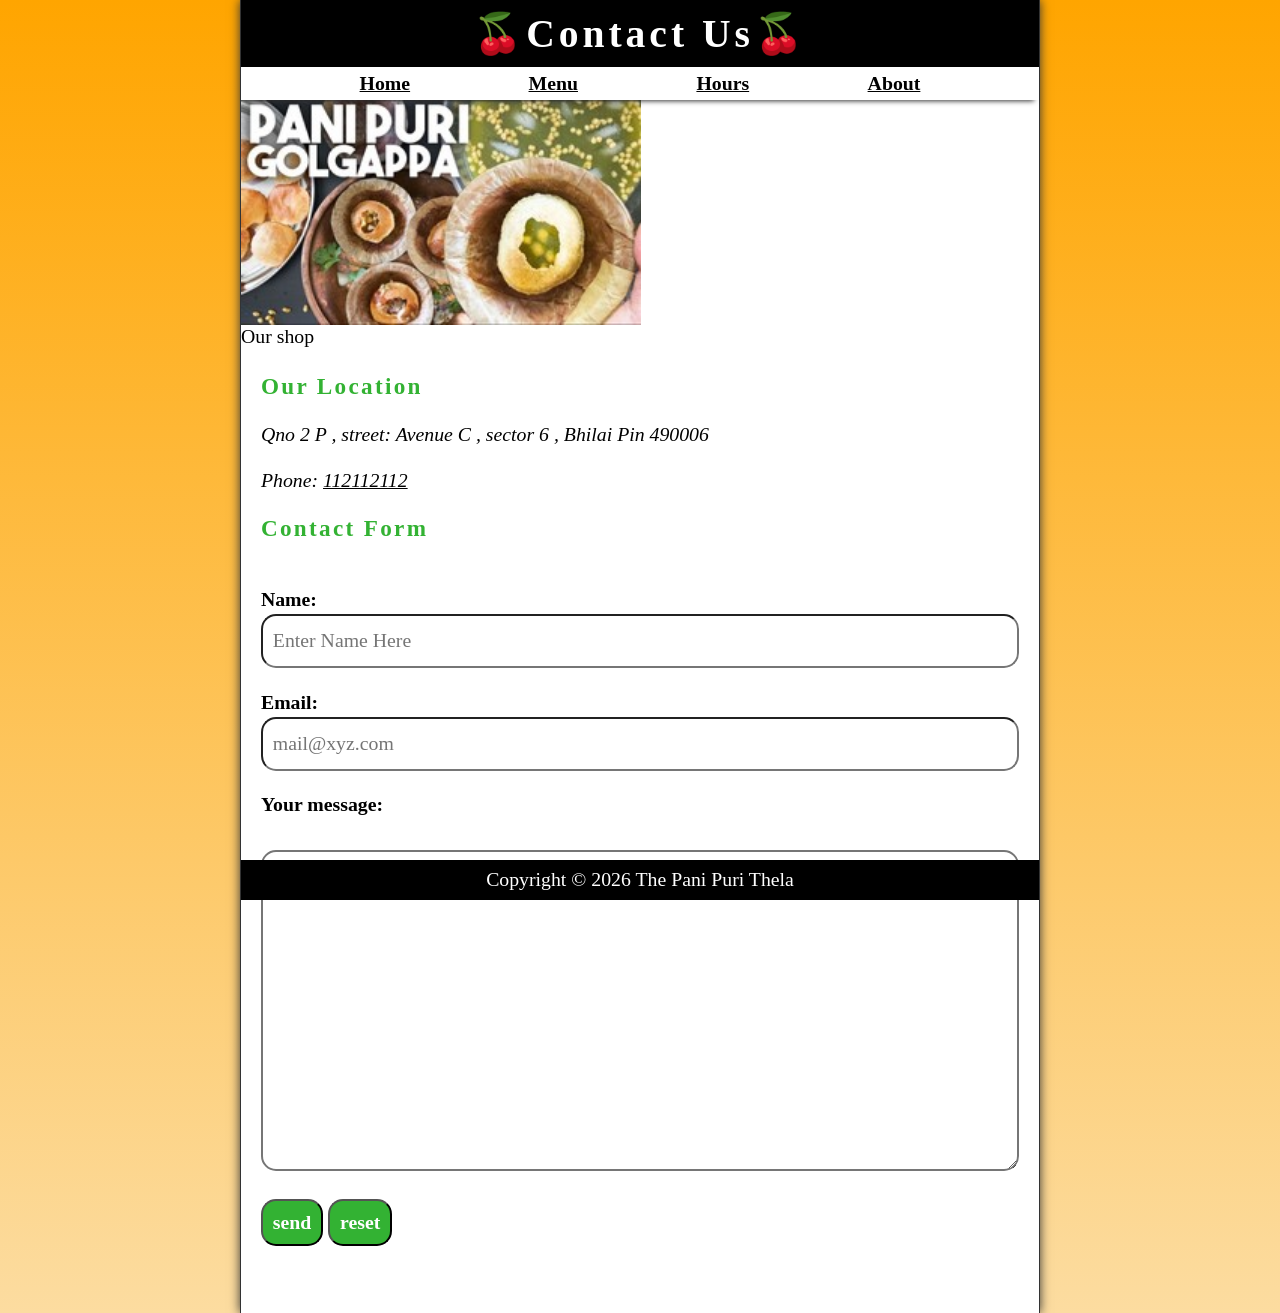
==== contact.html @ faa59cac "first commit" ====
<!DOCTYPE html>
<html lang="en">
    <head>
        <meta charset="UTF-8">
        <title>Contact Us</title>
        <link rel="icon" href="img/pani-puri.png" type="image/X-icon">
        <link rel="stylesheet" href="css/style.css" type="text/css">
        <script src="main.js" defer></script>
        </head>
        <body>
            <header class="header">
                <h1 class="header__h1">Contact Us</h1>
                <nav class="header__nav">
                    <ul class="header__ul">

                        <li><a href="homepp.html">Home</a></li>
                        <li><a href="homepp.html#menu">Menu</a></li>
                        <li><a href="hours.html">Hours</a></li>
                        <li><a href="about.html">About</a></li>
                        
                    </ul>
                </nav>             

            </header>
            

            <section class="hero">
                <figure>
                    <img src="img/3.jpg" alt="GolGappa" title="GolGappa" width="400" height="300">
                </figure>
                <figcaption>
                    Our shop
                </figcaption>
            </section>

            
            <main class="main">
                <article class="main__article">
                    <h3>Our Location</h3>
                    <address>Qno 2 P , street: Avenue C , sector 6 , Bhilai Pin 490006
                        <br><br>
                        Phone: <a href="tel:+112112112">112112112</a>
                    </address>
                   
                </article>

                <article class="main__article">
                <h3>Contact Form</h3>
                <form action="https://httpbin.org/get" method="get">
                <fieldset class="contact__fieldset">
                    <legend class="offscreen">Send Us A Message</legend>
                    <p class="contact__p">
                        <label class="contact__label" for="Name">Name: </label>
                        <input class="contact__input" type="text" name="Name" id="Name" placeholder="Enter Name Here" autocomplete="on" required>
                    </p>
                    <p class="contact__p">
                        <label class="contact__label" for="Email">Email:</label>
                        <input class="contact__input" type="email" name="Email" id="Email" placeholder="mail@xyz.com" autocomplete="on" required>
                    </p>

                    <p class="contact__p">
                        <label class="contact__label" for="message">Your message:</label>
                        <br>
                        <textarea class="contact__textarea"  name="message" id="message" cols="30" rows="10" placeholder="type your message here"></textarea>
                        
                    </p>
                </fieldset>
                <button class="contact__button" type="submit">send</button>
                <button class="contact__button" type="reset">reset</button>
                
            </form>
        </article>

        

            </main>

            <footer class="footer">
                
                <p><span class="nowrap">Copyright &copy; <time id="year"></time></span>
                    <span class="nowrap"> The Pani Puri Thela</span></p>
            </footer>

        </body>

</html>
---- css/style.css ----
@import url('https://fonts.googleapis.com/css2?family=Roboto&family=Satisfy&display=swap');
  @import url('https://fonts.googleapis.com/css2?family=Nunito&display=swap');

  /* || RESET */
*,
*::after,
*::before {

    margin: 0;
    padding: 0;
    box-sizing: border-box;
}

img {
    display: block;
    max-width: 100%;
    height: auto;
    /* margin: auto; */
}
input,button , textarea {
    font: inherit;
}

/* || VARIABLES */

:root {
    /* FONTS */

    --FF: "Nunito", sans-serif;
    --FF-HEADINGS: "Fugaz One" , cursive;
    --FS: clamp(1rem, 2.2vh, 1.5rem);

    /* COLORS */
    --BGCOLOR-FADE: rgb(252, 220 ,160);
    --BGCOLOR: orange;
    --BGIMAGE: linear-gradient(to bottom, var(--BGCOLOR) , var(--BGCOLOR-FADE));
    --BODY-BGCOLOR: #FFF;
    --BORDER-COLOR: #333;
    --BUTTON-COLOR:#fff;
    --FONT-COLOR: #000;
    --HEADER-BGCOLOR: #000;
    --HEADER-COLOR:#FFF;
    --HERO-BGCOLOR: rgba(51, 178, 51, 0.75);
    --HERO-COLOR:#fff;
    --HIGHLIGHT-COLOR: rgb(51,178,51);
    --LINK-ACTIVE: orange;
    --LINK-COLOR: #000;
    --LINK-HOVER: hsla(0, 0%, 0%, 0.6);
    --NAV_BGCOLOR:#fff;

    /* BORDERS */
    --BORDERS: 1px solid var(--BORDER-COLOR);
    --BORDER-RADIUS: 15px;

    /* STANDARD PADDING */
    --PADDING-TB: 0.25em;
    --PADDING-SIDE: 2.5%;

    /* STANDARD MARGIN */
    --MARGIN: clamp(1em, 2.5vh, 1.5em) 0 ;


}

@media (prefers-color-scheme: dark) {
    :root {
        --BGCOLOR-FADE: gray;
        --BGCOLOR:#000;
        --BODY-BGCOLOR:#333;
        --BORDER-COLOR: whitesmoke;
        --BUTTON-COLOR:#000;
        --FONT-COLOR: whitesmoke;
        --HEADER-COLOR: whitesmoke;
        --HERO-COLOR: #333;
        --HIGHLIGHT-COLOR: whitesmoke;
        --LINK-ACTIVE: orange;
        --LINK-COLOR: whitesmoke;
        --LINK-HOVER: hsla(42, 67%, 45%, 0.876);
        --NAV_BGCOLOR: rgb(20,20,20);
    }
}

/* || UTILITY CLASSES */

.offscreen {
    position: absolute;
    left: -10000px;
}

.nowrap {
    white-space: nowrap;
}

.center {
    text-align: center;
}

/* || GENERAL STYLES */

html {
    scroll-behavior: smooth;
    font-size: var(--FS);
    background-color: var(--BGCOLOR);
    background-image: var(--BGIMAGE);
}

body {
    background-color: var(--BODY-BGCOLOR);
    color: var(--FONT-COLOR);
    min-height: 100vh;
    max-width: 800px;
    margin: 0 auto;
    border-left: var(--BORDERS);
    border-right: var(--BORDERS);
    box-shadow: 0 0 10px var(--BORDER-COLOR);

}

h1, h2 , h3 {
    font-family: var(--FF-HEADINGS);
    letter-spacing: 0.1em;
}

h2 , h3 {
    margin-bottom: 1em;
    color: var(--HIGHLIGHT-COLOR);
}

p{
    line-height: 1.5;
}

a:any-link {
    color: var(--LINK-COLOR);
}

a:hover, a:focus-visible {
    color: var(--LINK-HOVER);
}

a:active {
    color: var(--LINK-ACTIVE);
}

/* || HEADER */

.header {
    position: sticky;
    top: 0;
    z-index: 1;
}

.header__h1 {
    text-align: center;
    background-color: var(--HEADER-BGCOLOR);
    color: var(--HEADER-COLOR);
    padding: var(--PADDING-TB) var(--PADDING-SIDE);
}

.header__nav {
    background-color: var(--NAV_BGCOLOR);
    border-bottom: var(--Borders);
    font-weight: bold;
    box-shadow: 0 6px 5px -5px var(--BORDER-COLOR);
}

.header__ul {
    padding: var(--PADDING-TB) var(--PADDING-SIDE);
    list-style-type: none;
    display: flex;
    justify-content: space-evenly;
    gap: 1rem;
}

/* || HERO */

.hero {
    position: relative;
}

.hero__h2 {
    background-color: var(--HERO-BGCOLOR);
    color: var(--HERO-COLOR);
    padding: 0.25em 0.5em;
    letter-spacing: 0.1rem;
    text-shadow: 2px 2px 5px var(--BORDER-COLOR);
    position: absolute;
    left: 20px;
    top: -100px;
    animation: showWelcome 0.5s ease-in-out 1s forwards;
}


@keyframes showWelcome {
    0% {
        top: -20px;
        transform: skew(0deg, -5deg) scaleY(0);
    }

    80% {
        top: 30px;
        transform: skew(10deg, -5deg) scaleY(1.2);
    }

    100% {
        top: 20px;
        transform: skew(-10deg, -5deg) scaleY(1);
    }
}

/* || FOOTER */

.footer {
    position: sticky;
    bottom: 0;
    background-color: var(--HEADER-BGCOLOR);
    color: var(--HEADER-COLOR);
    padding: var(--PADDING-TB) var(--PADDING-SIDE);
    text-align: center;

}

/* || MAIN */

.main {
    padding: var(--PADDING-TB) var(--PADDING-SIDE);
}

.main__article {
    scroll-margin-top: 6.5rem;
    margin: var(--MARGIN);
}

.main__article:first-child {
    margin-top: 1em;
}
.main__article:last-child {
    min-height: calc(100vh - 20rem);
}


/* || ABOUT */

.about__PP {
    margin: var(--MARGIN);
}

.about__PP-answer {
    margin-top: 1em;
}

/* || CONTACT */

.contact__h2 {
    margin: 0;
}

.contact__fieldset {
    border: none;
}

.contact__p {
    margin: 1em 0;
}

.contact__label {
    display: block;
    font-weight: bold;
}

.contact__input,
.contact__textarea {
    padding: 0.5em;
    border-radius: 15px;
    border-width: 2px;
    width: 100%;
}

.contact__button {
    padding: 0.5em;
    border-radius: 15px;
    background-color: var(--HIGHLIGHT-COLOR);
    color:var(--BUTTON-COLOR);
    font-weight: bold;
}

/* || MENU */

thead, tbody , tfoot, tr {
    display: contents;
}

.menu__container {
    display: grid;
    grid-template-columns: reapeat(3,1fr);
    grid-template-areas:
        "hd1 hd2 hd3"
        "cr cr1 cr1p"
        "cr cr2 cr2p"
        /* "cr cr3 cr3p" */
        "sf sf1 sf1p"
        "sf sf2 sf2p"
        /* "sf sf3 sf3p" */
        "cs cs cs";

        gap:0.1em;
        margin-bottom: 1em;
        
}

.menu__cr {
    grid-area: cr;
}

.menu__sf {
    grid-area: sf;
}

.menu__cs {
    grid-area: cs;
    color: var(--HIGHLIGHT-COLOR);
    font-weight: bold;
}

.menu__cr, .menu__sf, .menu__cs, .menu__header {
    color: var(--HIGHLIGHT-COLOR);
    font-weight: bold;
    height: 100%;
    display: grid;
    place-content: center;
}

.menu__header ,
.menu__items {
    width: 100%;
    padding: 1em;
    border: medium ridge var(--BORDER-COLOR);
    
}

.menu__item {
    display: grid;
    place-content: center;
}

thead th:first-child {
    border-top-left-radius: var(--BORDER-RADIUS);
}

thead th:last-child {
    border-top-right-radius: var(--BORDER-RADIUS);
}

tfoot td {
    border-bottom-left-radius: var(--BORDER-RADIUS);
    border-bottom-right-radius: var(--BORDER-RADIUS);
}

@media screen and (min-width: 576px) {
    .header__h1::before {
        content:'🍒'
    }
    
    .header__h1::after {
        content:'🍒'
    }

    .menu__header, .menu__cr,.menu__sf,.menu__cs {
        font-size: 125%;
    }
}
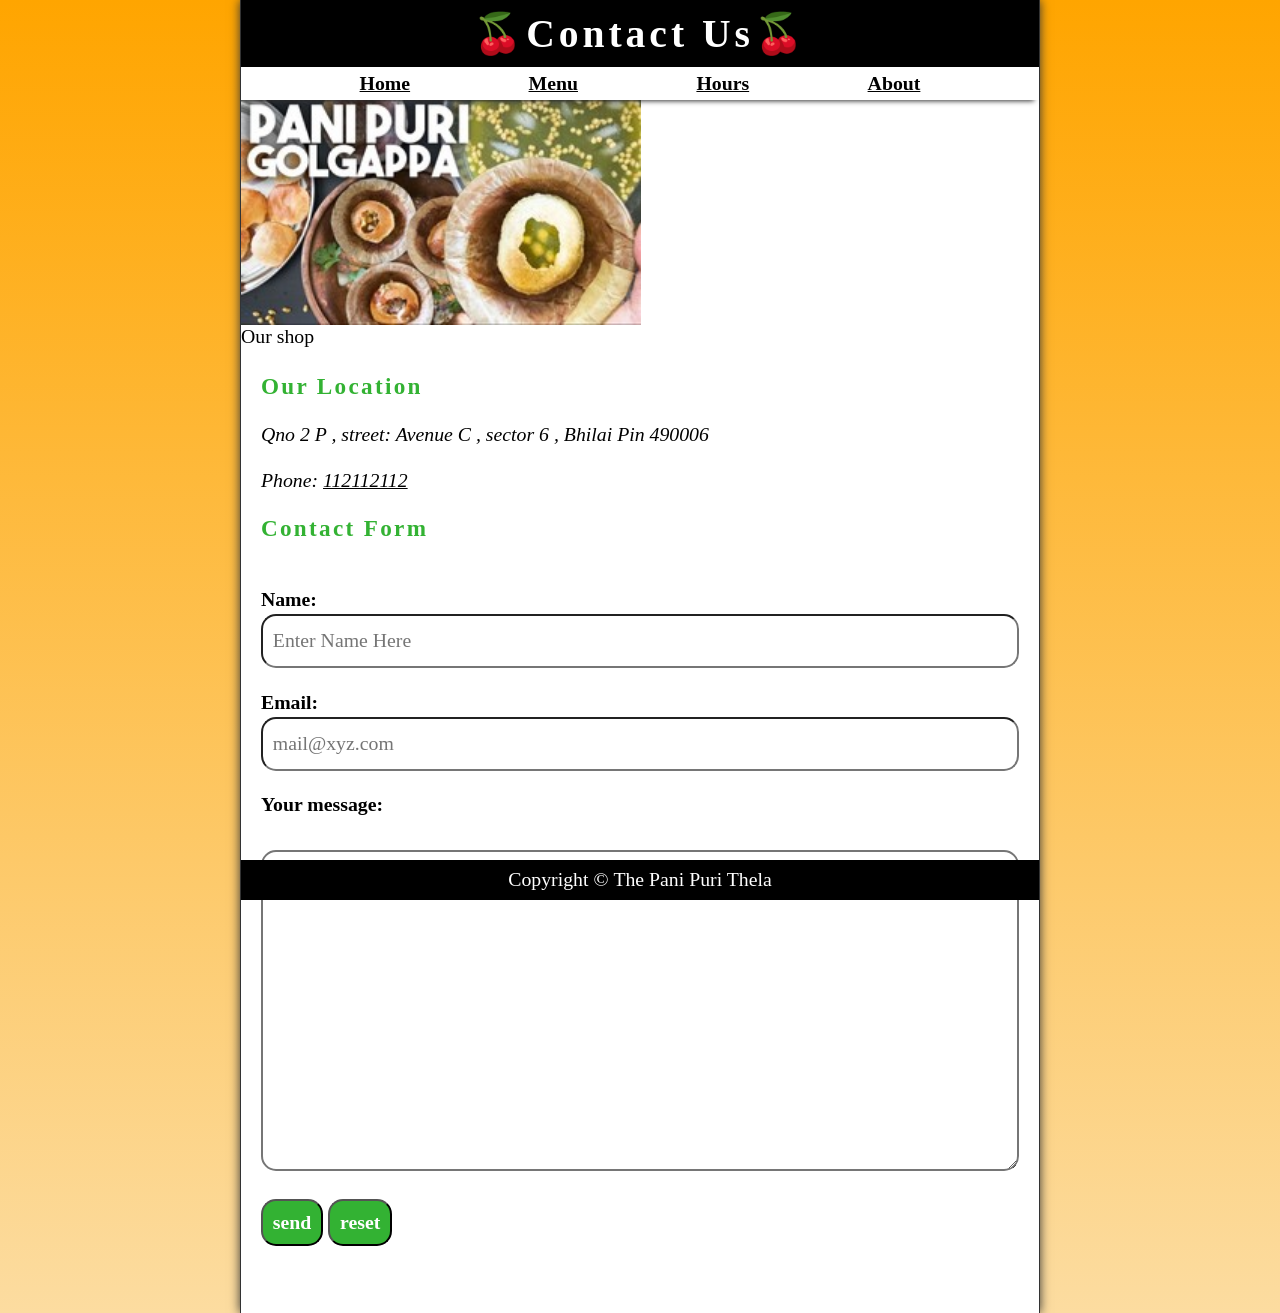
==== commit df417500: "file name changed in all link href" ====
--- a/contact.html
+++ b/contact.html
@@ -13,8 +13,8 @@
                 <nav class="header__nav">
                     <ul class="header__ul">
 
-                        <li><a href="homepp.html">Home</a></li>
-                        <li><a href="homepp.html#menu">Menu</a></li>
+                        <li><a href="index.html">Home</a></li>
+                        <li><a href="index.html#menu">Menu</a></li>
                         <li><a href="hours.html">Hours</a></li>
                         <li><a href="about.html">About</a></li>
                         
